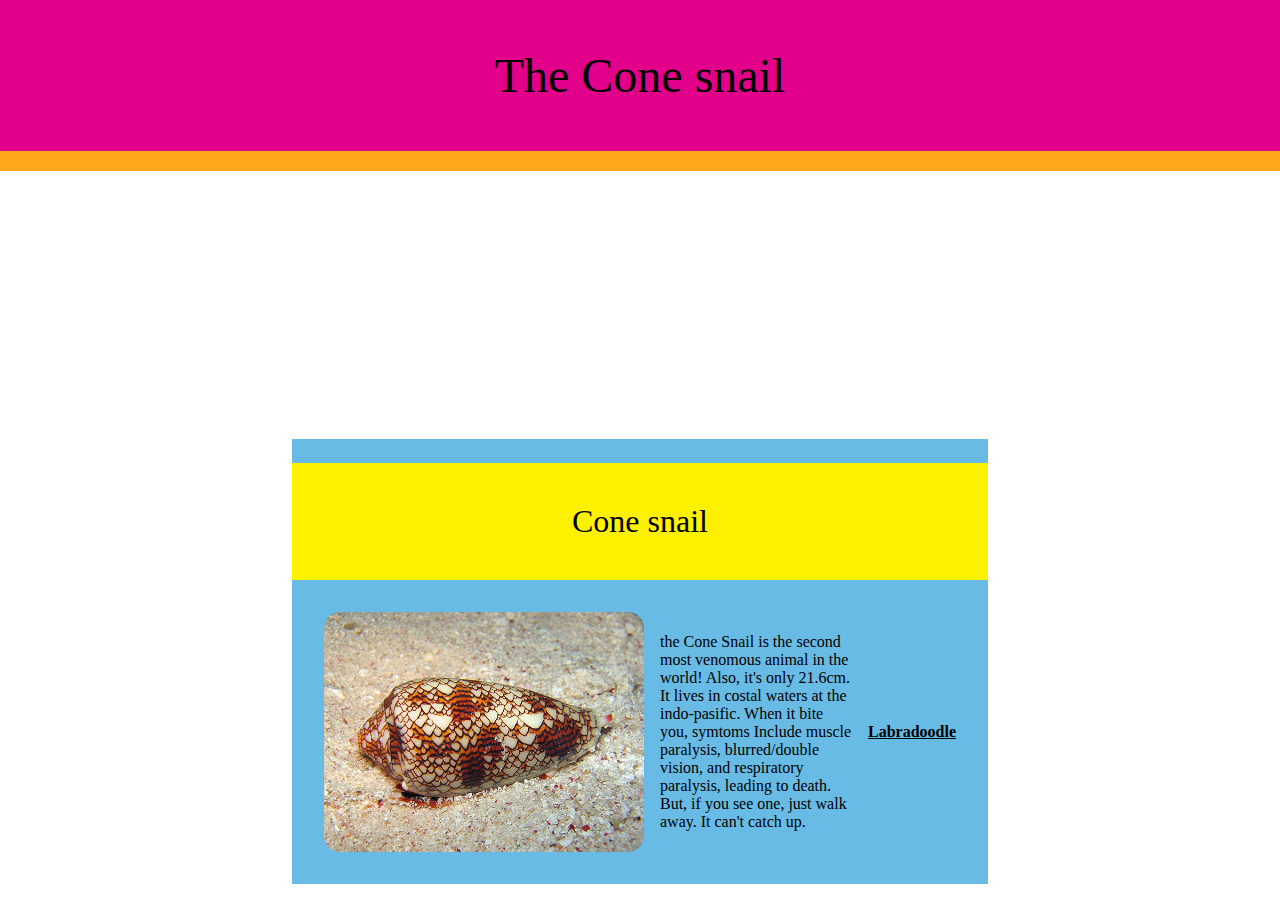
==== cone-snail.html @ d00429ed "Initial commit" ====
<!DOCTYPE html>
<html lang="en">

<head>
  <meta charset="UTF-8" />
  <meta name="viewport" content="width=device-width, initial-scale=1.0" />
  <meta http-equiv="X-UA-Compatible" content="ie=edge" />

  <!-- Title shown in web browsers-->
  <title>cone-snail</title>

  <!-- Import fonts from Google -->
  <link href="https://fonts.googleapis.com/css2?family=Fredoka+One&family=Mukta:wght@200&display=swap"
    rel="stylesheet" />
  <link href="https://fonts.googleapis.com/css2?family=Bangers&display=swap" rel="stylesheet" />

  <!-- Include CSS style file -->

  <link href="style.css" rel="stylesheet" type="text/css" />
  <link href="vivid.css" rel="stylesheet" type="text/css" />

</head>

<body>
  <!-- The page header code goes here -->
  <header class="border-bottom secondary">
    <h1>
       The Cone snail
    </h1>
  </header>
    <!-- <p>hello</p> -->
  <main class="primary">
    <section class="tertiary">
        <h2>
          Cone snail
        </h2>
        
    </section>
    <section class="wrap">
        <img class="dash-border rounded" src="images/cone-snail.jpg">
       <p>
         the Cone Snail is the second most venomous animal in the world! Also, it's only 21.6cm. It lives in costal waters at the indo-pasific. When it bite you, symtoms Include muscle paralysis, blurred/double vision, and respiratory paralysis, leading to death. But, if you see one, just walk away. It can't catch up.
       </p>
       <a href="Labradoodle.html">
         Labradoodle
       </a>
       
    </section>
  </main>
</body>
---- style.css ----
/* Colour pairings */

.primary {
  background: var(--primary);
  color: var(--onprimary);
}

.secondary {
  background: var(--secondary);
  color: var(--onsecondary);
}

.tertiary {
  background: var(--tertiary);
  color: var(--ontertiary);
}

.page {
  background: var(--page);
  color: var(--onpage);
}

/* Apply everywhere */

* {
  margin: 0rem;
  padding: 0rem;
  box-sizing: border-box; /* Padding and border don't make a box bigger */
}

html,
body {
  width: 100%;
  margin: 0rem auto;
  background: var(--page);
  color: var(--onpage);
  font: var(--body-font);
  min-height: 100vh; /* Make the content fill the page so the footer is at the bottom */
  display: flex;
  flex-direction: column;
  justify-content: space-between;
}

/* add a background image to body */

body {
  /*background-image: url('name.jpg');*/ /* Uncomment and change filename to add a background image */
  /*background-repeat: repeat;*/ /* Make the image repeat */
  /*background-size: cover;*/ /* Make the image cover the whole container */
}

/* The main content of the page between the header and footer */
main {
  background: var(--primary); /* Colour the background */
  color: var(--onprimary); /* Colour the text */
  margin: 0 auto; /* Center if the browser is really wide */
  min-width: 25rem; /* Don't let the content get too narrow */
  max-width: 70rem; /*  Don't let the content get too wide */
  padding: 0;
  padding-top: 0.5rem; /* Padding at the top */
  margin-bottom: 1em; /* Gap before the footer */
}

/* Header and footer element styles */

header,
footer {
  text-align: center;
  width: 100%; /* Fill the full width of the window */
  margin: 0; /* Remove the default margin */
  min-height: 3rem;
  padding-top: 1rem;
  padding-bottom: 1rem;
}

/* Section styles */

section {
  padding: 1rem 2rem;
  margin: 1rem auto;
}

/* Border styles */

.border-bottom {
  border-bottom: 20px solid var(--detail); /* Add a solid */
}

.border-top {
  border-top: 10px solid var(--detail2); /* Add a solid line above the footer */
}

/* Add a transparent effect */

.transparent {
  opacity: 0.95;
}

/* Styles just for h1 elements */

h1 {
  font: var(--header-font); /* Font style stored in the header-font variable */
  padding: 2rem;
  margin: 0; /* Center if the browser is really wide */
}

/* Styles just for h2 elements */

h2 {
  font: var(--title-font); /* Font style stored in the title-font variable */
  text-align: center; /* Align the text */
  padding: 1.5rem; /* Add some space all around the heading */
}

/* Highlight key words in bold and apply an alternative text colour */

strong {
  color: var(--detail2); /* Text colour stored in the caption variable */
  font-weight: bold; /* Makes text weight stronger than the default*/
}

/* Style for ordered and unordered lists */

ol,
ul {
  display: inline-block;
  text-align: left;
  padding-left: 2rem;
}

/* Padding around paragraphs */

p {
  padding: 1rem 1rem;
}

/* Style for links */

a:link,
a:visited {
  font-weight: bold;
  color: inherit; /* Use the colour of the parent element */
}

.xcenter {
  text-align: center;
}

.ycenter {
  display: flex;
  justify-content: center;
  flex-flow: column;
}

/* Styles just for the .wrap class */

.wrap {
  /* Make content wrap over mutiple rows */
  display: flex;
  flex-wrap: wrap;
  justify-content: center;
  align-items: center;
  box-sizing: border-box;
  gap: 0rem 0rem; /* horizontal and vertical gap */ 
}

/* For creating fancy boxes */

.dashed-border {
  border: 0.25rem dashed var(--detail2);
}

.solid-border {
  border: 0.25rem solid var(--detail2);
}

/* Styles for the div tags that are inside a .wrap class */

.wrap > div {
  width: 14rem;
  padding: 0rem;
}

/* Styles for the img tags that are inside a .wrap class */

.wrap > img {
  width: 20rem;
  display: block;
}

/* Styles for the p tags that are inside a .wrap class */

.wrap > p,
.wrap > span {
  width: 14rem;
  display: block;
}

/* Specific styles for this project */

.bigfont {
  font-size: 3rem;
}

.hugefont {
  /* Used to make a large emoji */
  font-size: 6rem;
  text-align: center;
  padding: 1rem;
}

.wrap .narrow {
  width: 10rem;
}

.wrap .wide {
  width: 20rem;
}

blockquote {
  font: var(--quote-font);
  color: var(--detail);
  text-align: center;
  padding: 0rem;
  max-width: 25rem;
}

cite {
  color: var(--detail);
  font-size: small;
}

/* Specific styles for this project */

.tile {
  height: 9.4rem;
}

.rounded {
  border-radius: 1rem;
}

.gradient1 {
  background-image: linear-gradient(
    to bottom right,
    var(--secondary),
    var(--detail)
  );
  color: var(--onsecondary);
}

.gradient2 {
  background-image: linear-gradient(
    to top right,
    var(--tertiary),
    var(--detail2)
  );
  color: var(--ontertiary);
}

.shadow {
   box-shadow: 5px 5px 3px 0px #888888; /* right and bottom shadow size, blur, spread and colour */
   /*box-shadow: 5px 5px 4px 2px var(--detail);*/
}

.wrap .card {
  width: 12rem;
  height: 12rem;
  border: 0.1rem solid transparent;
}

.card-content {
  position: relative;
  width: 100%;
  height: 100%;
  text-align: center;
  transition: transform 1s;
  transform-style: preserve-3d;
  perspective: 60rem;
}

.card:hover .card-content {
  transform: rotateY(180deg);
}

.card-face {
  position: absolute;
  width: 100%;
  height: 100%;
  backface-visibility: hidden;
}

.card p {
  padding: 0.5rem;
}

/* Printed photo style */

.photo {
  border: 1px solid #D0D0D0; /* Add a solid border */
  width: 14rem;
  height: 15rem;
  background: #ffffff;
  padding-top: 1rem;
  padding-left: 1rem;
  padding-right: 1rem;
  padding-bottom: 3rem;
  box-shadow: 8px 8px 10px 4px #888888; /* right and bottom shadow, blur, spread and colour */
  transform: rotate(3deg);
}
---- vivid.css ----
/* Vivid colour palette and fonts */

:root {
  --primary: #68bbe5;
  --onprimary: #000000;
  --secondary: #e2008a;
  --onsecondary: #000000;
  --tertiary: #fdf100;
  --ontertiary: #000000;
  --page: #ffffff;
  --onpage: #000000;
  --detail: #ffa71a;
  --detail2: #41063c;

  --body-font: 1rem Agbalumo, cursive;
  --header-font: lighter 3rem "Agbalumo", cursive;
  --title-font: lighter 2rem "Agbalumo", cursive;
  --quote-font: lighter 1.5rem 'Chewy', cursive;
}
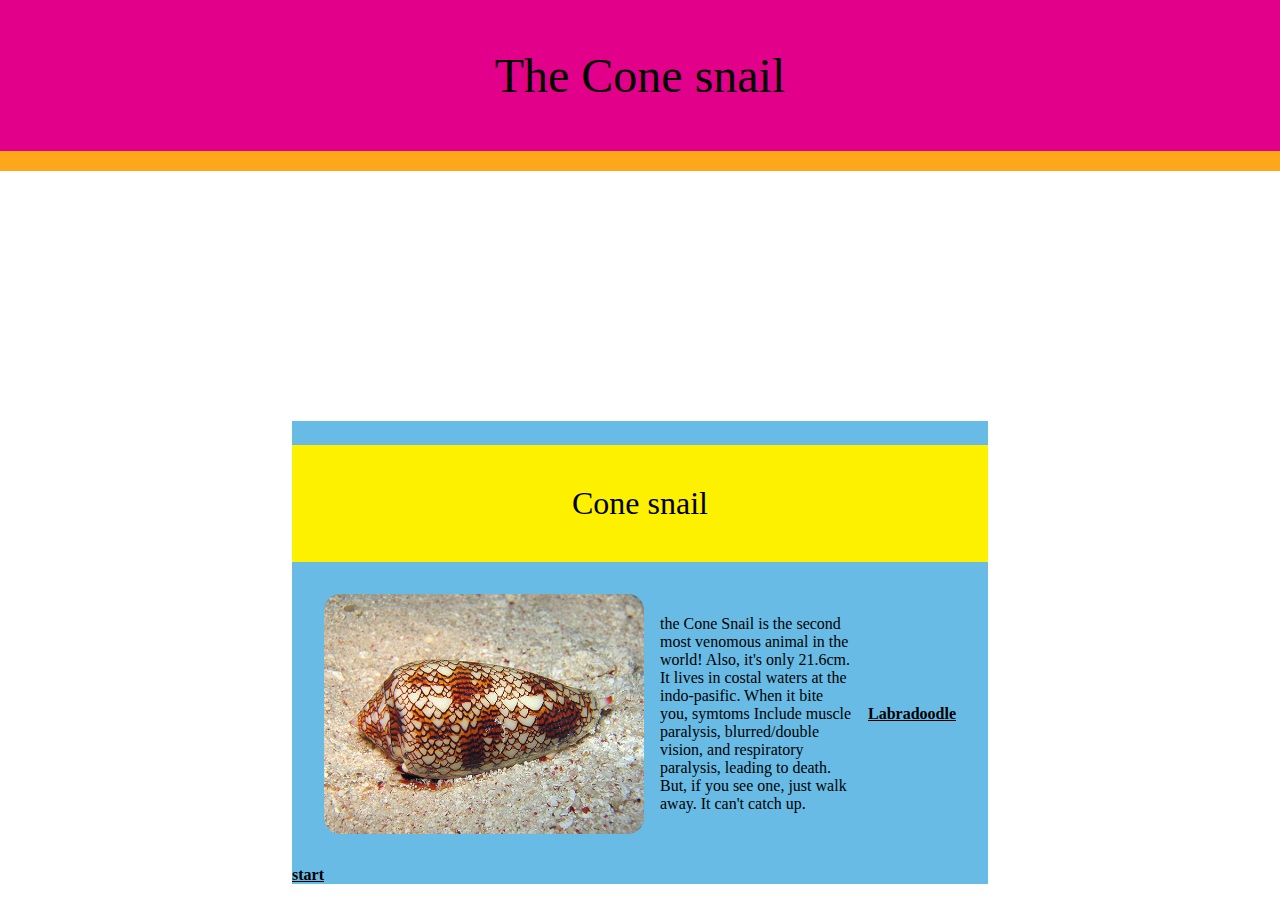
==== commit e1251585: "put a link to index.html" ====
--- a/cone-snail.html
+++ b/cone-snail.html
@@ -45,6 +45,10 @@
          Labradoodle
        </a>
        
+       
     </section>
+    <a href="index.html">
+      start
+    </a>
   </main>
 </body>
